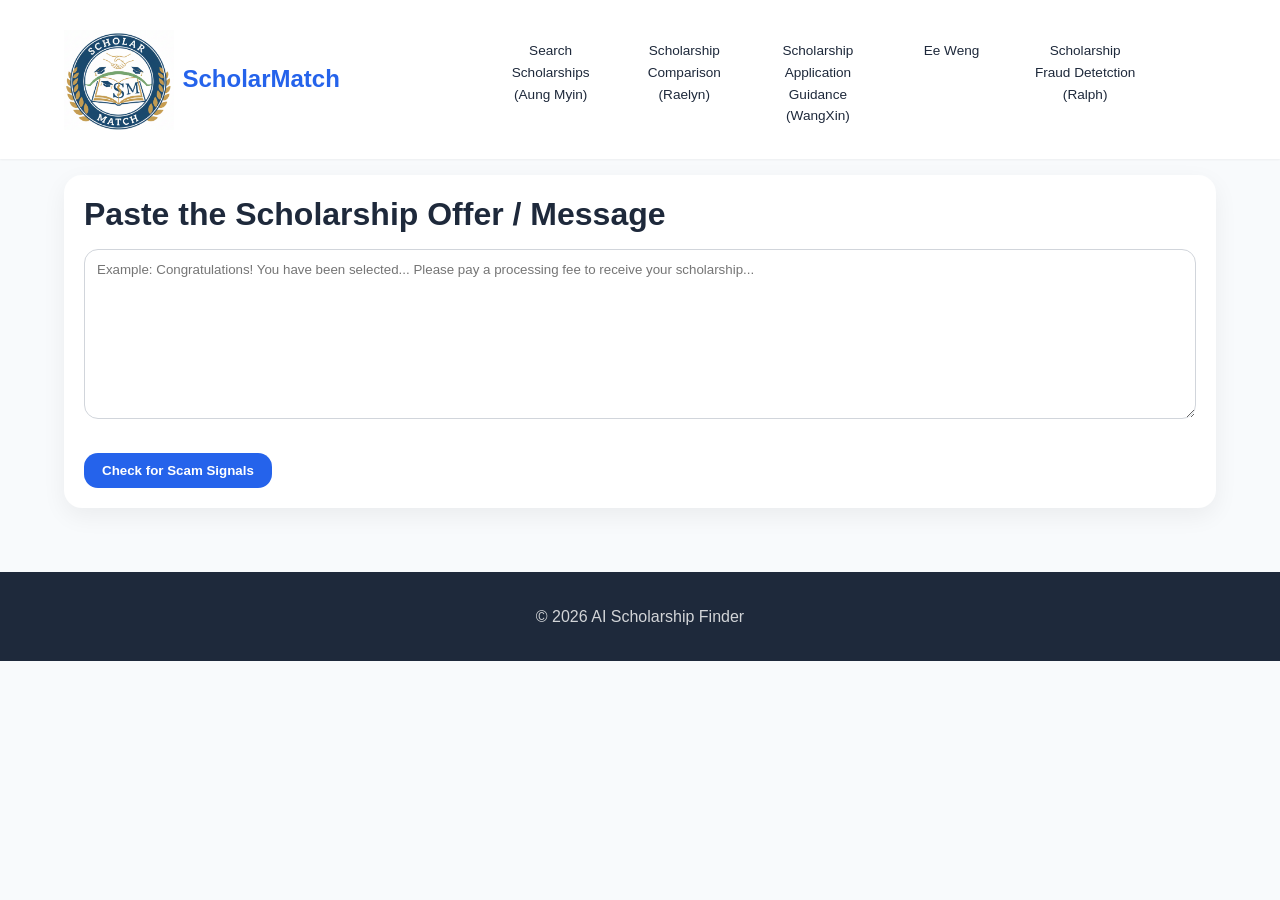
==== index.html @ f05e0f4e "Rename main page to index.html" ====
<!DOCTYPE html>
<html lang="en">
<head>
  <meta charset="UTF-8">
  <meta name="viewport" content="width=device-width, initial-scale=1.0">
  <title>ScholarMatch – Scholarship Scam & Fraud Checker</title>
  <link rel="stylesheet" href="css/navbar.css">
  <style>
    body { font-family: 'Inter', Arial, sans-serif; background:#f7f9fc; margin:0; }
    .container { max-width: 1100px; margin: 0 auto; padding: 24px 16px; }
    header { background:#2563EB; color:white; padding:24px 16px; }
    h1 { margin:0 0 6px 0; }
    .card { background:white; border-radius:18px; padding:20px; box-shadow:0 8px 24px rgba(0,0,0,0.06); margin-top:16px; }
    textarea { width:100%; min-height:170px; border-radius:14px; border:1px solid #d1d5db; padding:12px; resize:vertical; font-family:inherit; }
    button { padding:10px 18px; border-radius:14px; border:none; background:#2563eb; color:white; font-weight:600; cursor:pointer; }
    button:hover { opacity:.9; }
    .result { margin-top:16px; padding:12px 14px; border-radius:14px; background:#eef2ff; }
    ul { margin-top:8px; }
    .risk-high { color:#b91c1c; font-weight:700; }
    .risk-medium { color:#b45309; font-weight:700; }
    .risk-low { color:#15803d; font-weight:700; }
  </style>
</head>
<body>
  <link rel="stylesheet" href="css/styles.css">
  <header class="header" role="banner">
    <div class="container">
    <div class="header-content">
    <a href="https://raelyn23050595.github.io/ScholarMatch/" class="logo">
    <img src="images/logo.png" alt="ScholarMatch Logo" class="logo-icon">
    <h1 class="logo-text">ScholarMatch</h1>
    </a>
    <nav class="nav" role="navigation" aria-label="Main navigation">
    <ul class="nav-list">
    <li><a href="https://23018472-tunaungmyin.github.io/C240_AungMyin/" class="nav-link">Search Scholarships<br>(Aung Myin)</a></li>
    <li><a href="https://raelyn23050595.github.io/ScholarMatch_Raelyn/" class="nav-link">Scholarship Comparison<br>(Raelyn)</a></li>
    <li><a href="https://tohwangxin.github.io/C240_FA/" class="nav-link">Scholarship Application Guidance<br>(WangXin)</a></li>
    <li><a href="#about" class="nav-link">Ee Weng</a></li>
    <li><a href="#home" class="nav-link">Scholarship Fraud Detetction (Ralph)</a></li>
    </ul>
    </nav>
    </div>
    </div>
  </header>
 

  <div class="container">
    <div class="card">
      <h2>Paste the Scholarship Offer / Message</h2>
      <textarea id="offerText" placeholder="Example: Congratulations! You have been selected... Please pay a processing fee to receive your scholarship..."></textarea>
      <br><br>
      <button id="checkBtn">Check for Scam Signals</button>

      <div id="analysis" class="result" style="display:none"></div>
    </div>
  </div>

  <script>
    const checkBtn = document.getElementById('checkBtn');
    const offerText = document.getElementById('offerText');
    const analysis = document.getElementById('analysis');

    function analyzeText(text) {
      const redFlags = [];

      const lower = text.toLowerCase();

      if (lower.includes('processing fee') || lower.includes('administrative fee') || lower.includes('payment first') || lower.includes('bank transfer')) {
        redFlags.push('Requests for upfront fees or payments');
      }

      if (lower.includes('guaranteed') || lower.includes('100% sure') || lower.includes('no interview')) {
        redFlags.push('Unrealistic guarantees (no interview / guaranteed approval)');
      }

      if (lower.includes('whatsapp') || lower.includes('telegram') || lower.includes('dm us')) {
        redFlags.push('Asks you to contact via social media or messaging apps only');
      }

      if (lower.includes('congratulations') && lower.includes('selected') && lower.includes('apply now')) {
        redFlags.push('Mass congratulatory message without prior application');
      }

      if (lower.includes('gift card') || lower.includes('western union')) {
        redFlags.push('Asks for payment through untraceable methods');
      }

      if (!lower.includes('official') && !lower.includes('gov.sg') && !lower.includes('edu.sg') && !lower.includes('org')) {
        redFlags.push('No indication of official organisation or website');
      }

      if (text.trim().length < 40) {
        redFlags.push('Very short / vague description of scholarship');
      }

      return redFlags;
    }

    checkBtn.addEventListener('click', () => {
      const text = offerText.value;
      const flags = analyzeText(text);

      analysis.style.display = 'block';

      if (!text.trim()) {
        analysis.innerHTML = '<strong>Please paste a scholarship message to analyse.</strong>';
        return;
      }

      if (flags.length === 0) {
        analysis.innerHTML = '<span class="risk-low">Low scam risk detected.</span><br>We did not find common red flags. Still verify using official websites.';
        return;
      }

      let risk = 'Medium';
      if (flags.length >= 3) { risk = 'High'; }

      const riskClass = risk === 'High' ? 'risk-high' : (risk === 'Medium' ? 'risk-medium' : 'risk-low');

      analysis.innerHTML = `
        <div>
          <div class="${riskClass}">Scam Risk: ${risk}</div>
          <p>Potential warning signs detected:</p>
          <ul>${flags.map(f => `<li>${f}</li>`).join('')}</ul>
          <p><strong>Safety tips:</strong> Never pay fees, verify using official organisation websites, and be cautious of unsolicited offers.</p>
        </div>
      `;
    });
  </script>

  <!-- Footer -->
    <footer class="footer" role="contentinfo">
        <div class="container">
            <p class="footer-text">&copy; 2026 AI Scholarship Finder</p>
        </div>
    </footer>
    
</body>
</html>
---- css/navbar.css ----
/* Header */

.header {

    background: var(--color-white);

    box-shadow: var(--shadow-sm);

    position: fixed;

    top: 0;

    left: 0;

    right: 0;

    z-index: 50;

    padding: var(--spacing-md) 0;

    transition: transform 0.3s ease;

}
 
.header.hide {

    transform: translateY(-100%);

}
 
.header-content {

    display: flex;

    justify-content: space-between;

    align-items: center;

    padding-right: 5rem;

}
 
/* Logo */

.logo {

    display: flex;

    align-items: center;

    gap: var(--spacing-xs);

    text-decoration: none;

    cursor: pointer;

}
 
.logo:hover,

.logo:focus {

    text-decoration: none;

    outline: none;

}
 
.logo-icon {

    height: 90px;

    width: auto;

    display: block;

}
 
.logo-text {

    font-size: 22px;

    font-weight: 700;

    color: var(--color-primary);

    margin: 0;

}
 
/* Navigation */

.nav {

    flex: 1;

    display: flex;

    justify-content: flex-end;

    margin-left: 10rem;

}
 
.nav-list {

    display: flex;

    list-style: none;

    gap: var(--spacing-lg);

}
 
.nav-list li {

    flex: 1;

    text-align: center;

}
 
.nav-link {

    color: var(--color-neutral-dark);

    text-decoration: none;

    font-weight: 500;

    transition: color var(--transition-fast);

    padding: var(--spacing-xs) 0;

    display: block;

    font-size: 0.85rem;

}
 
.nav-link:hover,

.nav-link:focus {

    color: var(--color-primary);

}
---- css/styles.css ----
/* ===================================
   CSS VARIABLES - Color Palette & Design Tokens
   =================================== */
:root {
    /* Primary Colors */
    --color-primary: #2563EB;
    --color-secondary: #0891B2;
    --color-accent: #10B981;
    --color-warning: #F59E0B;
    --color-error: #EF4444;
    
    /* Neutral Colors */
    --color-neutral-dark: #1E293B;
    --color-neutral-medium: #64748B;
    --color-neutral-light: #F8FAFC;
    --color-white: #FFFFFF;
    
    /* Gradients */
    --gradient-primary: linear-gradient(135deg, var(--color-primary) 0%, var(--color-secondary) 100%);
    --gradient-success: linear-gradient(135deg, var(--color-accent) 0%, var(--color-secondary) 100%);
    
    /* Typography */
    --font-family: 'Inter', -apple-system, BlinkMacSystemFont, 'Segoe UI', Roboto, sans-serif;
    --font-size-base: 16px;
    --font-size-small: 14px;
    --font-size-large: 18px;
    --font-size-xl: 24px;
    --font-size-2xl: 32px;
    --font-size-3xl: 48px;
    --line-height: 1.6;
    
    /* Spacing */
    --spacing-xs: 0.5rem;
    --spacing-sm: 1rem;
    --spacing-md: 1.5rem;
    --spacing-lg: 2rem;
    --spacing-xl: 3rem;
    --spacing-2xl: 4rem;
    
    /* Border Radius */
    --radius-sm: 4px;
    --radius-md: 8px;
    --radius-lg: 12px;
    --radius-xl: 16px;
    --radius-full: 9999px;
    
    /* Shadows */
    --shadow-sm: 0 1px 2px 0 rgba(0, 0, 0, 0.05);
    --shadow-md: 0 4px 6px -1px rgba(0, 0, 0, 0.1), 0 2px 4px -1px rgba(0, 0, 0, 0.06);
    --shadow-lg: 0 10px 15px -3px rgba(0, 0, 0, 0.1), 0 4px 6px -2px rgba(0, 0, 0, 0.05);
    --shadow-xl: 0 20px 25px -5px rgba(0, 0, 0, 0.1), 0 10px 10px -5px rgba(0, 0, 0, 0.04);
    
    /* Transitions */
    --transition-fast: 150ms ease-in-out;
    --transition-base: 250ms ease-in-out;
    --transition-slow: 350ms ease-in-out;
    
    /* Container */
    --container-width: 1200px;
}

/* ===================================
   RESET & BASE STYLES
   =================================== */
*, *::before, *::after {
    box-sizing: border-box;
    margin: 0;
    padding: 0;
}

html {
    scroll-behavior: smooth;
}

body {
    font-family: var(--font-family);
    font-size: var(--font-size-base);
    line-height: var(--line-height);
    color: var(--color-neutral-dark);
    background-color: var(--color-neutral-light);
    -webkit-font-smoothing: antialiased;
    -moz-osx-font-smoothing: grayscale;
}

/* ===================================
   ACCESSIBILITY
   =================================== */
.skip-link {
    position: absolute;
    top: -40px;
    left: 0;
    background: var(--color-neutral-dark);
    color: var(--color-white);
    padding: var(--spacing-sm) var(--spacing-md);
    text-decoration: none;
    z-index: 100;
    border-radius: 0 0 var(--radius-md) 0;
}

.skip-link:focus {
    top: 0;
    outline: 3px solid var(--color-primary);
    outline-offset: 2px;
}

/* Focus visible for keyboard navigation */
*:focus-visible {
    outline: 3px solid var(--color-primary);
    outline-offset: 2px;
    border-radius: var(--radius-sm);
}

/* ===================================
   TYPOGRAPHY
   =================================== */
h1, h2, h3, h4, h5, h6 {
    font-weight: 700;
    line-height: 1.2;
    margin-bottom: var(--spacing-sm);
}

h1 { font-size: var(--font-size-3xl); }
h2 { font-size: var(--font-size-2xl); }
h3 { font-size: var(--font-size-xl); }

p {
    margin-bottom: var(--spacing-sm);
}

/* ===================================
   LAYOUT
   =================================== */
.container {
    width: 100%;
    max-width: var(--container-width);
    margin: 0 auto;
    padding: 0 var(--spacing-md);
}

/* ===================================
   HEADER
   =================================== */
.header {
    background: var(--color-white);
    box-shadow: var(--shadow-sm);
    position: sticky;
    top: 0;
    z-index: 50;
 
}

.header-content {
    display: flex;
    justify-content: space-between;
    align-items: center;
}

.logo {
    display: flex;
    align-items: center;
    gap: var(--spacing-xs);
    text-decoration: none;
    transition: opacity var(--transition-fast);
}

.logo:hover {
    opacity: 0.8;
}

.logo-icon {
    height: 100px;
    width: auto;
    display: block;
}

.logo-text {
    font-size: var(--font-size-xl);
    font-weight: 700;
    color: var(--color-primary);
    margin: 0;
}

.nav {
    flex: 1;
    display: flex;
    justify-content: center;
}

.nav-list {
    display: flex;
    list-style: none;
    gap: var(--spacing-lg);
}

.nav-link {
    color: var(--color-neutral-dark);
    text-decoration: none;
    font-weight: 500;
    transition: color var(--transition-fast);
    padding: var(--spacing-xs) 0;
}

.nav-link:hover,
.nav-link:focus {
    color: var(--color-primary);
}

/* ===================================
   HERO SECTION
   =================================== */
.hero {
    background: var(--gradient-primary);
    color: var(--color-white);
    padding: var(--spacing-2xl) 0;
    text-align: center;
}

.hero-content {
    max-width: 800px;
    margin: 0 auto;
}

.hero-title {
    font-size: clamp(var(--font-size-2xl), 5vw, var(--font-size-3xl));
    margin-bottom: var(--spacing-md);
}

.hero-subtitle {
    font-size: var(--font-size-large);
    margin-bottom: var(--spacing-xl);
    opacity: 0.95;
}

.cta-button {
    display: inline-block;
    background: var(--color-white);
    color: var(--color-primary);
    padding: var(--spacing-md) var(--spacing-xl);
    border-radius: var(--radius-full);
    text-decoration: none;
    font-weight: 600;
    font-size: var(--font-size-large);
    transition: all var(--transition-base);
    box-shadow: var(--shadow-lg);
}

.cta-button:hover,
.cta-button:focus {
    transform: translateY(-2px);
    box-shadow: var(--shadow-xl);
}

/* ===================================
   PROBLEM SECTION
   =================================== */
.problem-section {
    padding: var(--spacing-2xl) 0;
    background: var(--color-white);
}

.section-title {
    text-align: center;
    margin-bottom: var(--spacing-xl);
    color: var(--color-neutral-dark);
}

.section-subtitle {
    text-align: center;
    color: var(--color-neutral-medium);
    font-size: var(--font-size-large);
    margin-bottom: var(--spacing-xl);
    max-width: 700px;
    margin-left: auto;
    margin-right: auto;
}

.problem-grid {
    display: grid;
    grid-template-columns: repeat(auto-fit, minmax(250px, 1fr));
    gap: var(--spacing-lg);
}

.problem-card {
    background: var(--color-neutral-light);
    padding: var(--spacing-lg);
    border-radius: var(--radius-lg);
    text-align: center;
    transition: transform var(--transition-base);
}

.problem-card:hover {
    transform: translateY(-4px);
    box-shadow: var(--shadow-md);
}

.problem-icon {
    font-size: var(--font-size-3xl);
    display: block;
    margin-bottom: var(--spacing-md);
}

.problem-card h3 {
    color: var(--color-neutral-dark);
    margin-bottom: var(--spacing-sm);
}

.problem-card p {
    color: var(--color-neutral-medium);
    margin-bottom: 0;
}

/* ===================================
   ELIGIBILITY CHECKER SECTION
   =================================== */
.checker-section {
    padding: var(--spacing-2xl) 0;
}

.eligibility-form {
    max-width: 600px;
    margin: 0 auto;
    background: var(--color-white);
    padding: var(--spacing-xl);
    border-radius: var(--radius-xl);
    box-shadow: var(--shadow-lg);
}

.form-group {
    margin-bottom: var(--spacing-lg);
}

.form-label {
    display: block;
    font-weight: 600;
    margin-bottom: var(--spacing-xs);
    color: var(--color-neutral-dark);
}

.help-text {
    display: block;
    font-size: var(--font-size-small);
    color: var(--color-neutral-medium);
    font-weight: 400;
    margin-top: var(--spacing-xs);
}

.form-input,
.form-select,
.form-textarea {
    width: 100%;
    padding: var(--spacing-sm) var(--spacing-md);
    border: 2px solid #E2E8F0;
    border-radius: var(--radius-md);
    font-size: var(--font-size-base);
    font-family: var(--font-family);
    transition: border-color var(--transition-fast);
    background: var(--color-white);
}

.form-input:focus,
.form-select:focus,
.form-textarea:focus {
    outline: none;
    border-color: var(--color-primary);
    box-shadow: 0 0 0 3px rgba(37, 99, 235, 0.1);
}

.form-input.error,
.form-select.error,
.form-textarea.error {
    border-color: var(--color-error);
}

.error-message {
    display: block;
    color: var(--color-error);
    font-size: var(--font-size-small);
    margin-top: var(--spacing-xs);
}

.error-message:empty {
    display: none;
}

.submit-button {
    width: 100%;
    background: var(--gradient-primary);
    color: var(--color-white);
    padding: var(--spacing-md);
    border: none;
    border-radius: var(--radius-md);
    font-size: var(--font-size-large);
    font-weight: 600;
    cursor: pointer;
    transition: all var(--transition-base);
}

.submit-button:hover:not(:disabled),
.submit-button:focus:not(:disabled) {
    transform: translateY(-2px);
    box-shadow: var(--shadow-lg);
}

.submit-button:disabled {
    opacity: 0.6;
    cursor: not-allowed;
}

/* ===================================
   LOADING INDICATOR
   =================================== */
.loading-indicator {
    text-align: center;
    padding: var(--spacing-xl);
    color: var(--color-neutral-medium);
}

.spinner {
    display: inline-block;
    width: 40px;
    height: 40px;
    border: 4px solid rgba(37, 99, 235, 0.1);
    border-top-color: var(--color-primary);
    border-radius: 50%;
    animation: spin 1s linear infinite;
    margin-bottom: var(--spacing-sm);
}

@keyframes spin {
    to { transform: rotate(360deg); }
}

/* ===================================
   RESULTS SECTION
   =================================== */
.results-section {
    max-width: 800px;
    margin: var(--spacing-xl) auto 0;
}

.result-card {
    background: var(--color-white);
    padding: var(--spacing-lg);
    border-radius: var(--radius-lg);
    margin-bottom: var(--spacing-md);
    border-left: 4px solid var(--color-accent);
    box-shadow: var(--shadow-md);
    transition: transform var(--transition-base);
}

.result-card:hover {
    transform: translateX(4px);
}

.result-card.not-eligible {
    border-left-color: var(--color-neutral-medium);
    opacity: 0.7;
}

.result-header {
    display: flex;
    justify-content: space-between;
    align-items: start;
    margin-bottom: var(--spacing-sm);
}

.result-title {
    font-size: var(--font-size-xl);
    color: var(--color-neutral-dark);
    margin: 0;
}

.eligibility-badge {
    padding: var(--spacing-xs) var(--spacing-sm);
    border-radius: var(--radius-full);
    font-size: var(--font-size-small);
    font-weight: 600;
}

.eligibility-badge.eligible {
    background: #D1FAE5;
    color: #065F46;
}

.eligibility-badge.not-eligible {
    background: #FEE2E2;
    color: #991B1B;
}

.result-description {
    color: var(--color-neutral-medium);
    margin-bottom: var(--spacing-md);
}

.result-requirements {
    background: var(--color-neutral-light);
    padding: var(--spacing-md);
    border-radius: var(--radius-md);
}

.result-requirements h4 {
    font-size: var(--font-size-base);
    margin-bottom: var(--spacing-sm);
}

.result-requirements ul {
    list-style-position: inside;
    color: var(--color-neutral-medium);
}

/* ===================================
   HOW IT WORKS SECTION
   =================================== */
.how-it-works {
    padding: var(--spacing-2xl) 0;
    background: var(--color-white);
}

.steps-grid {
    display: grid;
    grid-template-columns: repeat(auto-fit, minmax(250px, 1fr));
    gap: var(--spacing-lg);
    margin-top: var(--spacing-xl);
}

.step-card {
    text-align: center;
    padding: var(--spacing-lg);
}

.step-number {
    display: inline-block;
    width: 60px;
    height: 60px;
    line-height: 60px;
    background: var(--gradient-primary);
    color: var(--color-white);
    border-radius: 50%;
    font-size: var(--font-size-xl);
    font-weight: 700;
    margin-bottom: var(--spacing-md);
}

.step-card h3 {
    color: var(--color-neutral-dark);
    margin-bottom: var(--spacing-sm);
}

.step-card p {
    color: var(--color-neutral-medium);
    margin-bottom: 0;
}

/* ===================================
   ABOUT SECTION
   =================================== */
.about-section {
    padding: var(--spacing-2xl) 0;
}

.about-text {
    max-width: 800px;
    margin: 0 auto var(--spacing-md);
    font-size: var(--font-size-large);
    color: var(--color-neutral-medium);
    text-align: center;
}

/* ===================================
   FOOTER
   =================================== */
.footer {
    background: var(--color-neutral-dark);
    color: var(--color-white);
    padding: var(--spacing-lg) 0;
    margin-top: var(--spacing-2xl);
}

.footer-text {
    text-align: center;
    margin: 0;
    opacity: 0.8;
}

/* ===================================
   TOAST NOTIFICATIONS
   =================================== */
.toast-container {
    position: fixed;
    top: var(--spacing-lg);
    right: var(--spacing-lg);
    z-index: 1000;
    display: flex;
    flex-direction: column;
    gap: var(--spacing-sm);
}

.toast {
    background: var(--color-white);
    padding: var(--spacing-md);
    border-radius: var(--radius-md);
    box-shadow: var(--shadow-xl);
    min-width: 300px;
    animation: slideIn var(--transition-base);
    border-left: 4px solid var(--color-accent);
}

.toast.error {
    border-left-color: var(--color-error);
}

.toast.warning {
    border-left-color: var(--color-warning);
}

@keyframes slideIn {
    from {
        transform: translateX(400px);
        opacity: 0;
    }
    to {
        transform: translateX(0);
        opacity: 1;
    }
}

/* ===================================
   RESPONSIVE DESIGN
   =================================== */
@media (max-width: 768px) {
    :root {
        --font-size-3xl: 36px;
        --font-size-2xl: 28px;
    }
    
    .nav-list {
        gap: var(--spacing-md);
    }
    
    .hero {
        padding: var(--spacing-xl) 0;
    }
    
    .problem-grid,
    .steps-grid {
        grid-template-columns: 1fr;
    }
    
    .eligibility-form {
        padding: var(--spacing-md);
    }
    
    .toast-container {
        right: var(--spacing-sm);
        left: var(--spacing-sm);
    }
    
    .toast {
        min-width: auto;
    }
}

@media (max-width: 480px) {
    .header-content {
        flex-direction: column;
        gap: var(--spacing-sm);
    }
    
    .nav-list {
        gap: var(--spacing-sm);
        font-size: var(--font-size-small);
    }
    
    .cta-button {
        padding: var(--spacing-sm) var(--spacing-lg);
        font-size: var(--font-size-base);
    }
}

/* ===================================
   PRINT STYLES
   =================================== */
@media print {
    .header,
    .footer,
    .nav,
    .cta-button,
    .submit-button,
    .toast-container {
        display: none;
    }
    
    body {
        background: white;
    }
}

/* ===================================
   MATCH SCORE BADGES
   =================================== */
.match-score {
    display: inline-block;
    padding: var(--spacing-xs) var(--spacing-md);
    border-radius: var(--radius-full);
    font-weight: 700;
    font-size: 0.95rem;
    margin-left: var(--spacing-sm);
    transition: transform var(--transition-fast);
    white-space: nowrap;
}

.match-score:hover {
    transform: scale(1.05);
}

.match-score.high {
    background: linear-gradient(135deg, #D1FAE5 0%, #A7F3D0 100%);
    color: #065F46;
    border: 2px solid #10B981;
}

.match-score.medium {
    background: linear-gradient(135deg, #FEF3C7 0%, #FDE68A 100%);
    color: #92400E;
    border: 2px solid #F59E0B;
}

.match-score.low {
    background: linear-gradient(135deg, #FEE2E2 0%, #FECACA 100%);
    color: #991B1B;
    border: 2px solid #EF4444;
}

/* Enhanced Result Card Title with Match Score */
.result-title {
    display: flex;
    align-items: center;
    flex-wrap: wrap;
    gap: var(--spacing-xs);
}

/* Mobile responsiveness for match scores */
@media (max-width: 768px) {
    .match-score {
        font-size: 0.85rem;
        padding: 0.25rem 0.75rem;
        margin-left: 0;
        margin-top: var(--spacing-xs);
        display: block;
        width: fit-content;
    }
    
    .result-title {
        flex-direction: column;
        align-items: flex-start;
    }
}
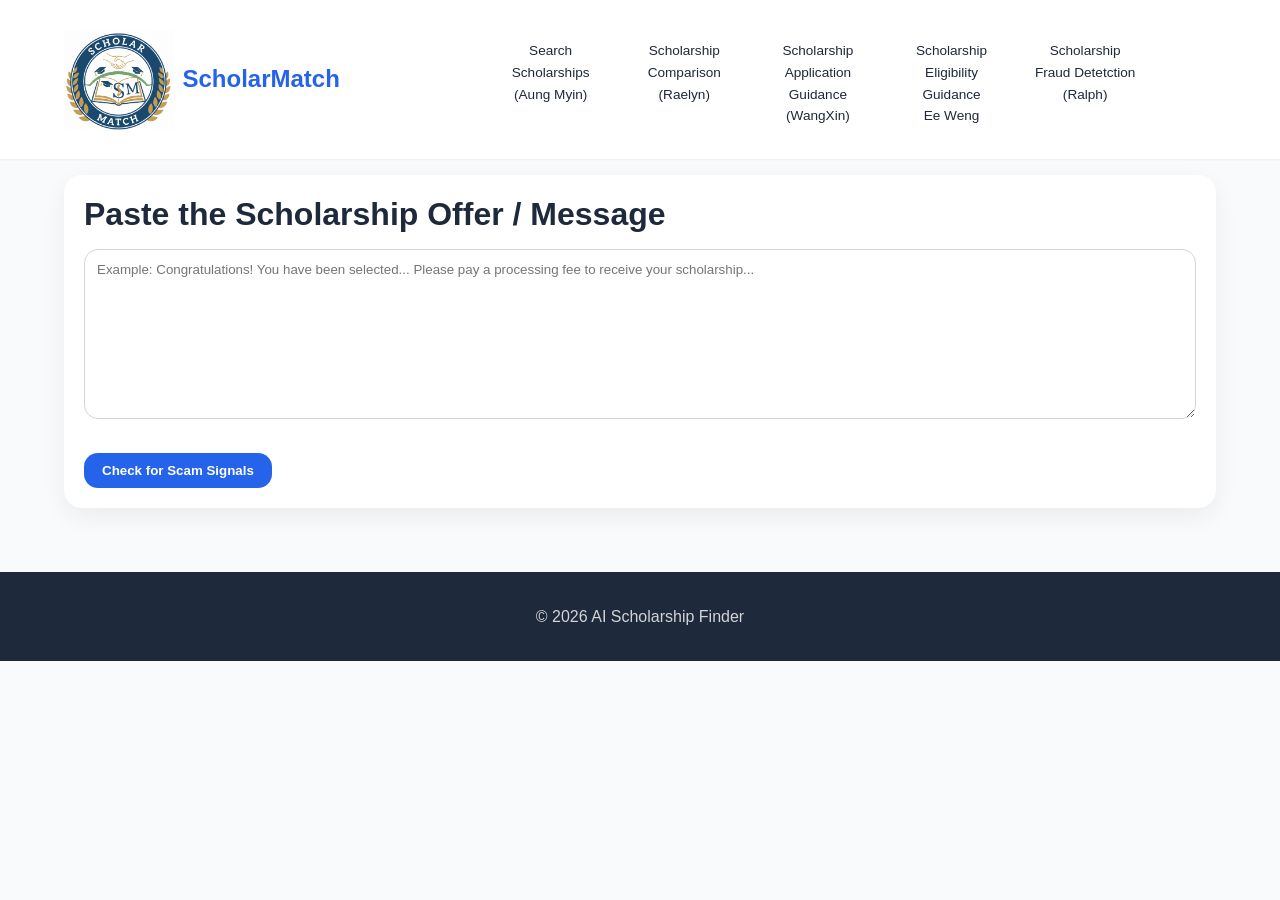
==== commit 59a33708: "updated ee weng's navbar" ====
--- a/index.html
+++ b/index.html
@@ -4,6 +4,8 @@
   <meta charset="UTF-8">
   <meta name="viewport" content="width=device-width, initial-scale=1.0">
   <title>ScholarMatch – Scholarship Scam & Fraud Checker</title>
+  <script src="https://cdn.botpress.cloud/webchat/v3.5/inject.js"></script>
+  <script src="https://files.bpcontent.cloud/2026/01/15/02/20260115020158-E3DV1ELZ.js" defer></script>
   <link rel="stylesheet" href="css/navbar.css">
   <style>
     body { font-family: 'Inter', Arial, sans-serif; background:#f7f9fc; margin:0; }
@@ -25,23 +27,23 @@
   <link rel="stylesheet" href="css/styles.css">
   <header class="header" role="banner">
     <div class="container">
-    <div class="header-content">
-    <a href="https://raelyn23050595.github.io/ScholarMatch/" class="logo">
-    <img src="images/logo.png" alt="ScholarMatch Logo" class="logo-icon">
-    <h1 class="logo-text">ScholarMatch</h1>
-    </a>
-    <nav class="nav" role="navigation" aria-label="Main navigation">
-    <ul class="nav-list">
-    <li><a href="https://23018472-tunaungmyin.github.io/C240_AungMyin/" class="nav-link">Search Scholarships<br>(Aung Myin)</a></li>
-    <li><a href="https://raelyn23050595.github.io/ScholarMatch_Raelyn/" class="nav-link">Scholarship Comparison<br>(Raelyn)</a></li>
-    <li><a href="https://tohwangxin.github.io/C240_FA/" class="nav-link">Scholarship Application Guidance<br>(WangXin)</a></li>
-    <li><a href="#about" class="nav-link">Ee Weng</a></li>
-    <li><a href="#home" class="nav-link">Scholarship Fraud Detetction (Ralph)</a></li>
-    </ul>
-    </nav>
+        <div class="header-content">
+            <a href="https://raelyn23050595.github.io/ScholarMatch/" class="logo">
+                <img src="images/logo.png" alt="ScholarMatch Logo" class="logo-icon">
+                <h1 class="logo-text">ScholarMatch</h1>
+            </a>
+            <nav class="nav" role="navigation" aria-label="Main navigation">
+                <ul class="nav-list">
+                    <li><a href="https://23018472-tunaungmyin.github.io/C240_AungMyin/" class="nav-link">Search Scholarships<br>(Aung Myin)</a></li>
+                    <li><a href="https://raelyn23050595.github.io/ScholarMatch_Raelyn/" class="nav-link">Scholarship Comparison<br>(Raelyn)</a></li>
+                    <li><a href="https://tohwangxin.github.io/C240_FA/" class="nav-link">Scholarship Application Guidance<br>(WangXin)</a></li>
+                    <li><a href="https://scholarmatch-a13r.onrender.com/" class="nav-link">Scholarship Eligibility Guidance<br>Ee Weng</a></li>
+                    <li><a href="https://23026439-ralph.github.io/C240-FA/" class="nav-link">Scholarship Fraud Detetction (Ralph)</a></li>
+                </ul>
+            </nav>
+        </div>
     </div>
-    </div>
-  </header>
+</header>
  
 
   <div class="container">
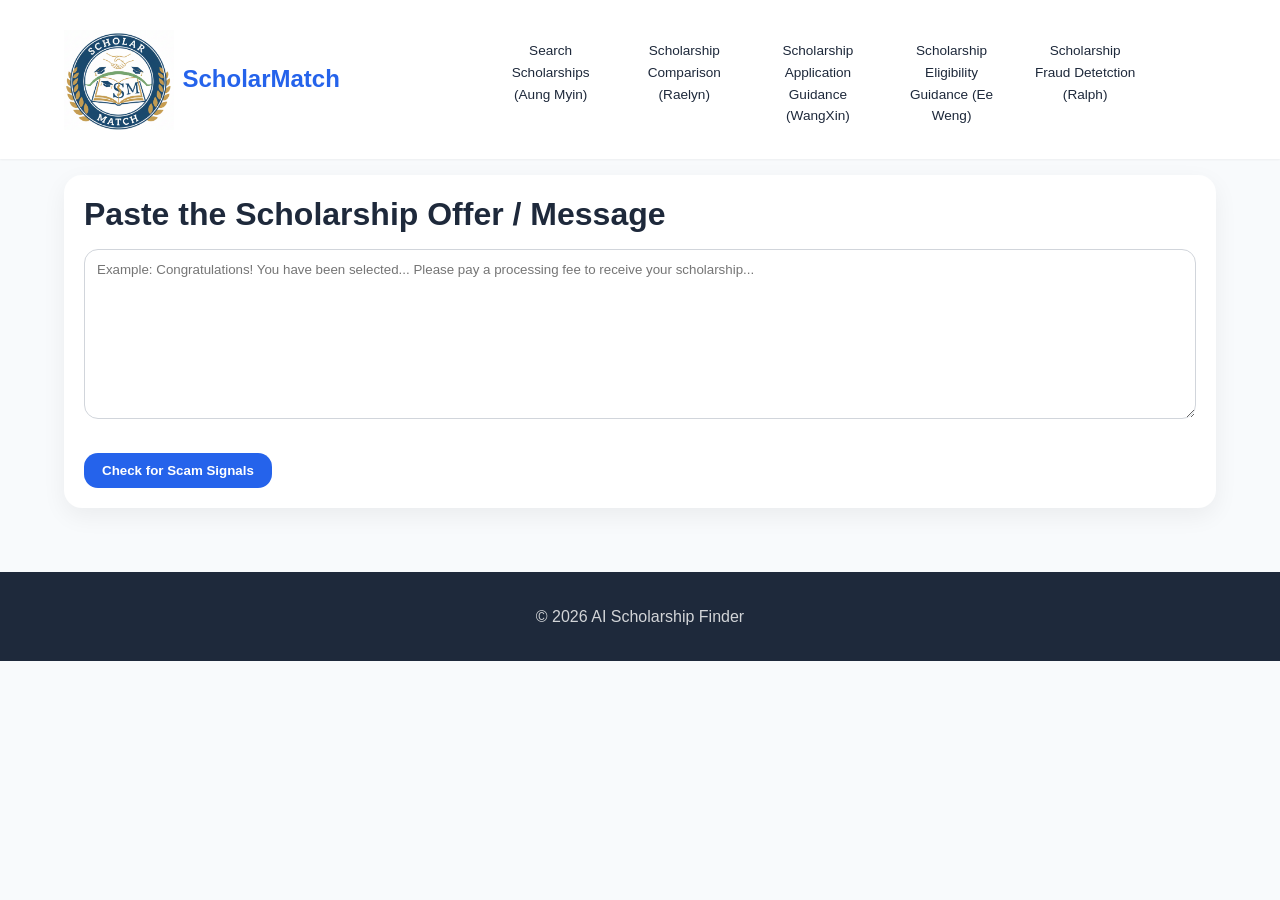
==== commit 8a3a8d7a: "random update" ====
--- a/index.html
+++ b/index.html
@@ -37,7 +37,7 @@
                     <li><a href="https://23018472-tunaungmyin.github.io/C240_AungMyin/" class="nav-link">Search Scholarships<br>(Aung Myin)</a></li>
                     <li><a href="https://raelyn23050595.github.io/ScholarMatch_Raelyn/" class="nav-link">Scholarship Comparison<br>(Raelyn)</a></li>
                     <li><a href="https://tohwangxin.github.io/C240_FA/" class="nav-link">Scholarship Application Guidance<br>(WangXin)</a></li>
-                    <li><a href="https://scholarmatch-a13r.onrender.com/" class="nav-link">Scholarship Eligibility Guidance<br>Ee Weng</a></li>
+                    <li><a href="https://scholarmatch-a13r.onrender.com/" class="nav-link">Scholarship Eligibility Guidance (Ee Weng)</a></li>
                     <li><a href="https://23026439-ralph.github.io/C240-FA/" class="nav-link">Scholarship Fraud Detetction (Ralph)</a></li>
                 </ul>
             </nav>
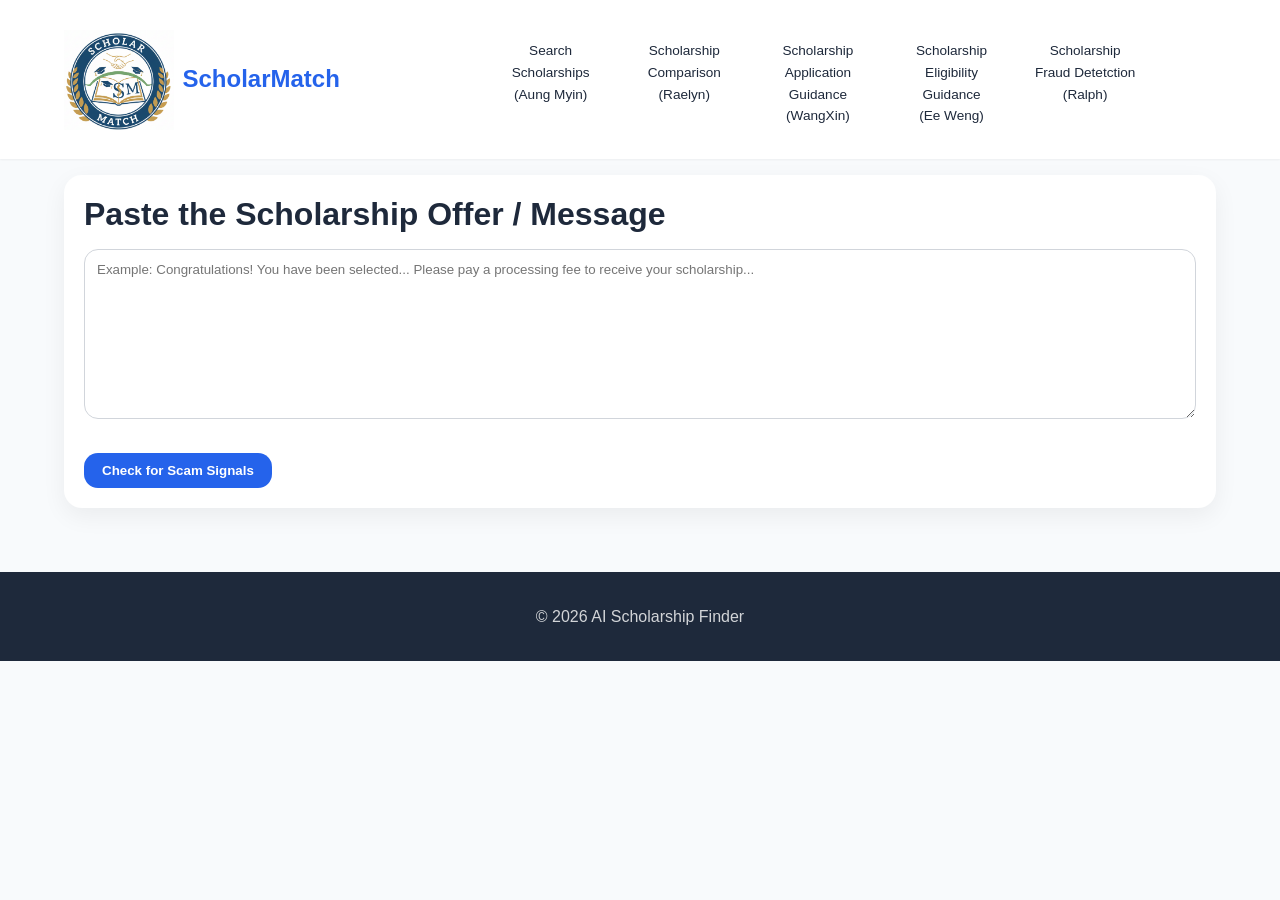
==== commit 87746070: "updated the navbar again" ====
--- a/index.html
+++ b/index.html
@@ -37,8 +37,8 @@
                     <li><a href="https://23018472-tunaungmyin.github.io/C240_AungMyin/" class="nav-link">Search Scholarships<br>(Aung Myin)</a></li>
                     <li><a href="https://raelyn23050595.github.io/ScholarMatch_Raelyn/" class="nav-link">Scholarship Comparison<br>(Raelyn)</a></li>
                     <li><a href="https://tohwangxin.github.io/C240_FA/" class="nav-link">Scholarship Application Guidance<br>(WangXin)</a></li>
-                    <li><a href="https://scholarmatch-a13r.onrender.com/" class="nav-link">Scholarship Eligibility Guidance (Ee Weng)</a></li>
-                    <li><a href="https://23026439-ralph.github.io/C240-FA/" class="nav-link">Scholarship Fraud Detetction (Ralph)</a></li>
+                    <li><a href="https://scholarmatch-a13r.onrender.com/" class="nav-link">Scholarship Eligibility Guidance<br>(Ee Weng)</a></li>
+                    <li><a href="https://23026439-ralph.github.io/C240-FA/" class="nav-link">Scholarship Fraud Detetction<br>(Ralph)</a></li>
                 </ul>
             </nav>
         </div>
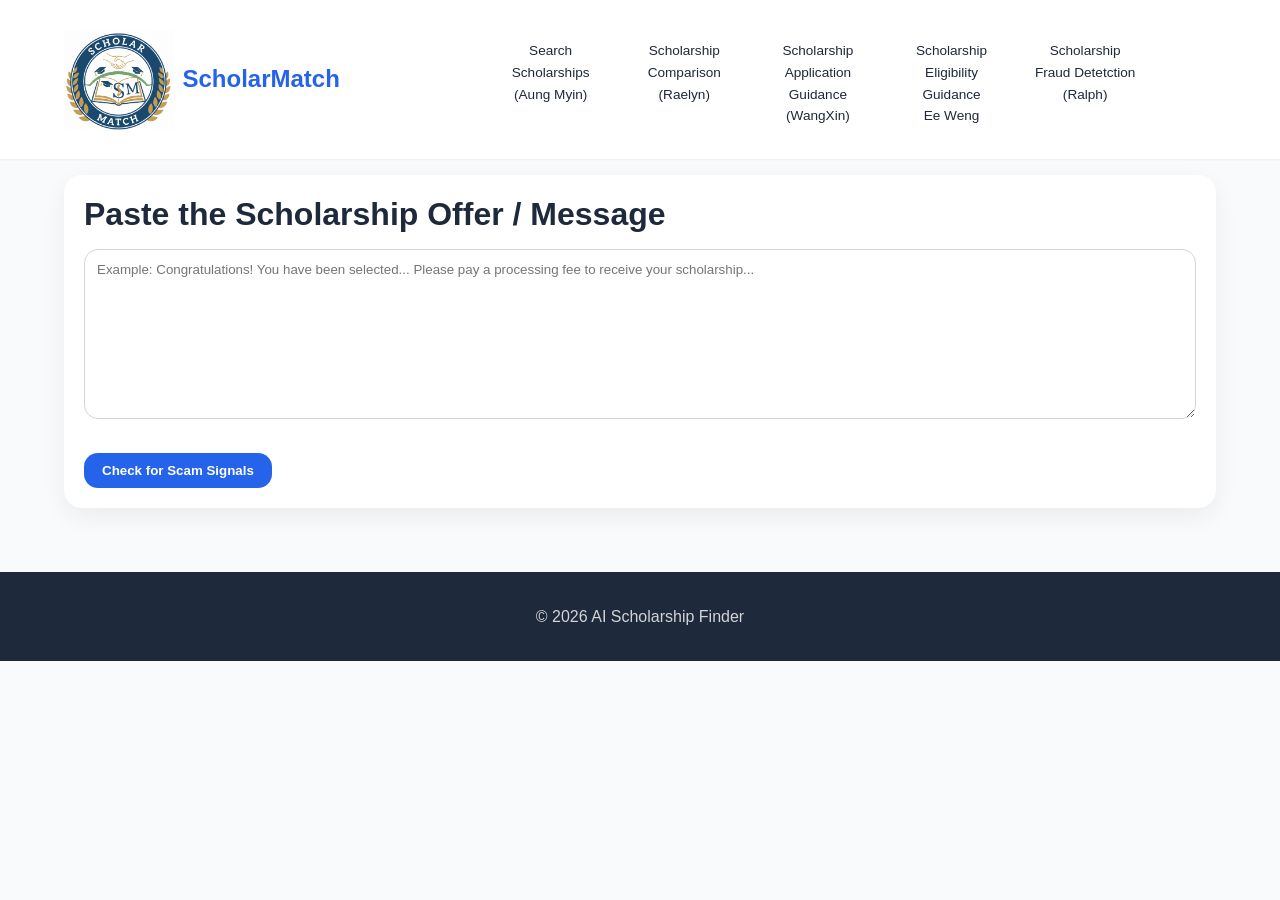
==== commit a5321be9: "Merge branch 'main' of https://github.com/23026439-Ralph/C240-FA" ====
--- a/index.html
+++ b/index.html
@@ -37,8 +37,8 @@
                     <li><a href="https://23018472-tunaungmyin.github.io/C240_AungMyin/" class="nav-link">Search Scholarships<br>(Aung Myin)</a></li>
                     <li><a href="https://raelyn23050595.github.io/ScholarMatch_Raelyn/" class="nav-link">Scholarship Comparison<br>(Raelyn)</a></li>
                     <li><a href="https://tohwangxin.github.io/C240_FA/" class="nav-link">Scholarship Application Guidance<br>(WangXin)</a></li>
-                    <li><a href="https://scholarmatch-a13r.onrender.com/" class="nav-link">Scholarship Eligibility Guidance<br>(Ee Weng)</a></li>
-                    <li><a href="https://23026439-ralph.github.io/C240-FA/" class="nav-link">Scholarship Fraud Detetction<br>(Ralph)</a></li>
+                    <li><a href="https://scholarmatch-a13r.onrender.com/" class="nav-link">Scholarship Eligibility Guidance<br>Ee Weng</a></li>
+                    <li><a href="https://23026439-ralph.github.io/C240-FA/" class="nav-link">Scholarship Fraud Detetction (Ralph)</a></li>
                 </ul>
             </nav>
         </div>
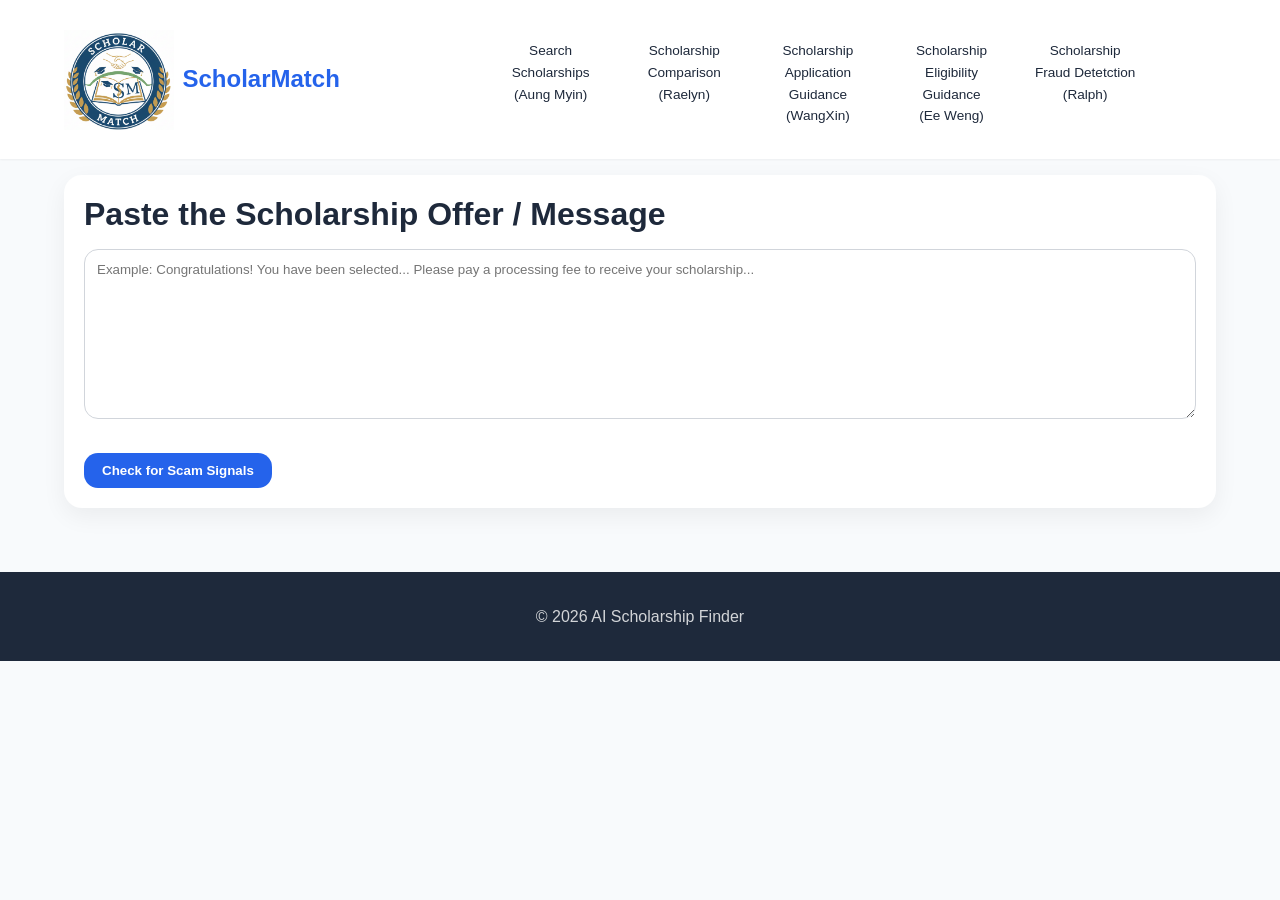
==== commit 81170c57: "yes" ====
--- a/index.html
+++ b/index.html
@@ -37,8 +37,8 @@
                     <li><a href="https://23018472-tunaungmyin.github.io/C240_AungMyin/" class="nav-link">Search Scholarships<br>(Aung Myin)</a></li>
                     <li><a href="https://raelyn23050595.github.io/ScholarMatch_Raelyn/" class="nav-link">Scholarship Comparison<br>(Raelyn)</a></li>
                     <li><a href="https://tohwangxin.github.io/C240_FA/" class="nav-link">Scholarship Application Guidance<br>(WangXin)</a></li>
-                    <li><a href="https://scholarmatch-a13r.onrender.com/" class="nav-link">Scholarship Eligibility Guidance<br>Ee Weng</a></li>
-                    <li><a href="https://23026439-ralph.github.io/C240-FA/" class="nav-link">Scholarship Fraud Detetction (Ralph)</a></li>
+                    <li><a href="https://scholarmatch-a13r.onrender.com/" class="nav-link">Scholarship Eligibility Guidance<br>(Ee Weng)</a></li>
+                    <li><a href="https://23026439-ralph.github.io/C240-FA/" class="nav-link">Scholarship Fraud Detetction<br>(Ralph)</a></li>
                 </ul>
             </nav>
         </div>
